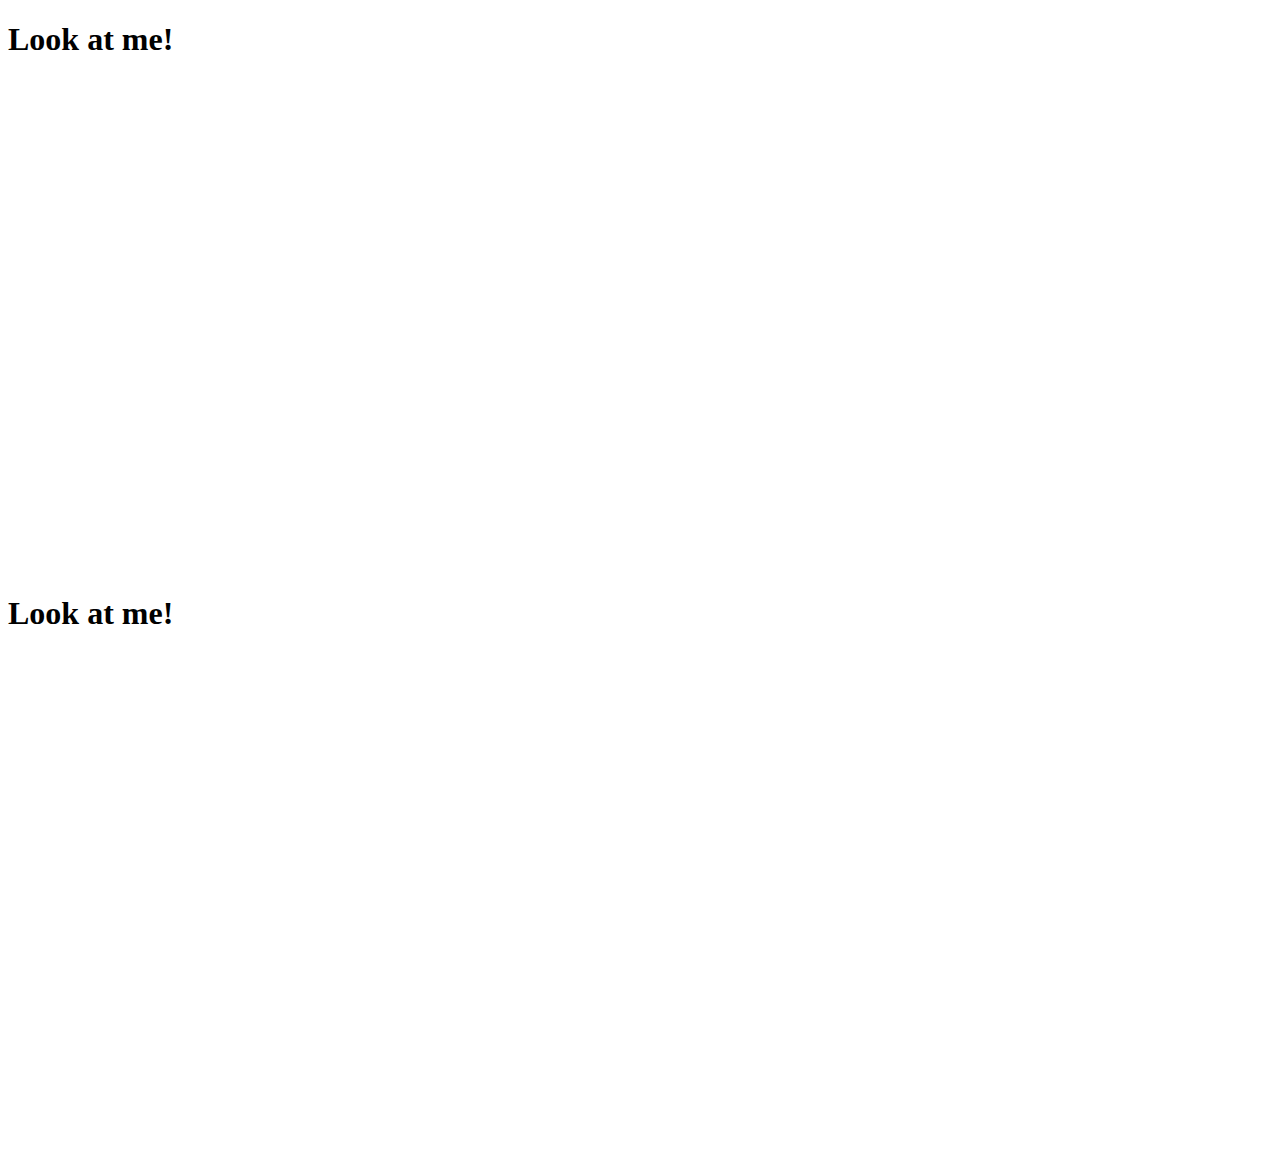
==== index.html @ c14df6b4 "Add files via upload" ====
<!DOCTYPE html>
<html lang="en">
<head>
   <meta charset="UTF-8">
   <meta http-equiv="X-UA-Compatible" content="IE=edge">
   <meta name="viewport" content="width=device-width, initial-scale=1.0">
   <link rel="stylesheet" href="/css/style.css">
   <title>Document</title>
</head>
<body>
   <section>
      <h1>Look at me!</h1>
      <span class="hover-btn">
         <svg viewBox="0 0 62 24" fill="none" xmlns="http://www.w3.org/2000/svg">
            <path d="M61.0607 13.0607C61.6465 12.4749 61.6465 11.5251 61.0607 10.9393L51.5147 1.3934C50.9289 0.807612 49.9792 0.807612 49.3934 1.3934C48.8076 1.97918 48.8076 2.92893 49.3934 3.51472L57.8787 12L49.3934 20.4853C48.8076 21.0711 48.8076 22.0208 49.3934 22.6066C49.9792 23.1924 50.9289 23.1924 51.5147  22.6066L61.0607 13.0607ZM0 13.5H60V10.5H0v13.5Z" />
         </svg>
      </span>
   </section>  

   <section class="overlay">
      <h1>Look at me!</h1>
      <span class="hover-btn2">
         <svg viewBox="0 0 62 24" fill="none" xmlns="http://www.w3.org/2000/svg">
            <path
               d="M61.0607 13.0607C61.6465 12.4749 61.6465 11.5251 61.0607 10.9393L51.5147 1.3934C50.9289 0.807612 49.9792 0.807612 49.3934 1.3934C48.8076 1.97918 48.8076 2.92893 49.3934 3.51472L57.8787 12L49.3934 20.4853C48.8076 21.0711 48.8076 22.0208 49.3934 22.6066C49.9792 23.1924 50.9289 23.1924 51.5147  22.6066L61.0607 13.0607ZM0 13.5H60V10.5H0v13.5Z" />
         </svg>
      </span>
   </section>
 
<script src="https://cdnjs.cloudflare.com/ajax/libs/gsap/3.11.3/gsap.min.js"
   integrity="sha512-gmwBmiTVER57N3jYS3LinA9eb8aHrJua5iQD7yqYCKa5x6Jjc7VDVaEA0je0Lu0bP9j7tEjV3+1qUm6loO99Kw=="
   crossorigin="anonymous" referrerpolicy="no-referrer"></script>
<script src="/js/script.js"></script>
</body>
</html>
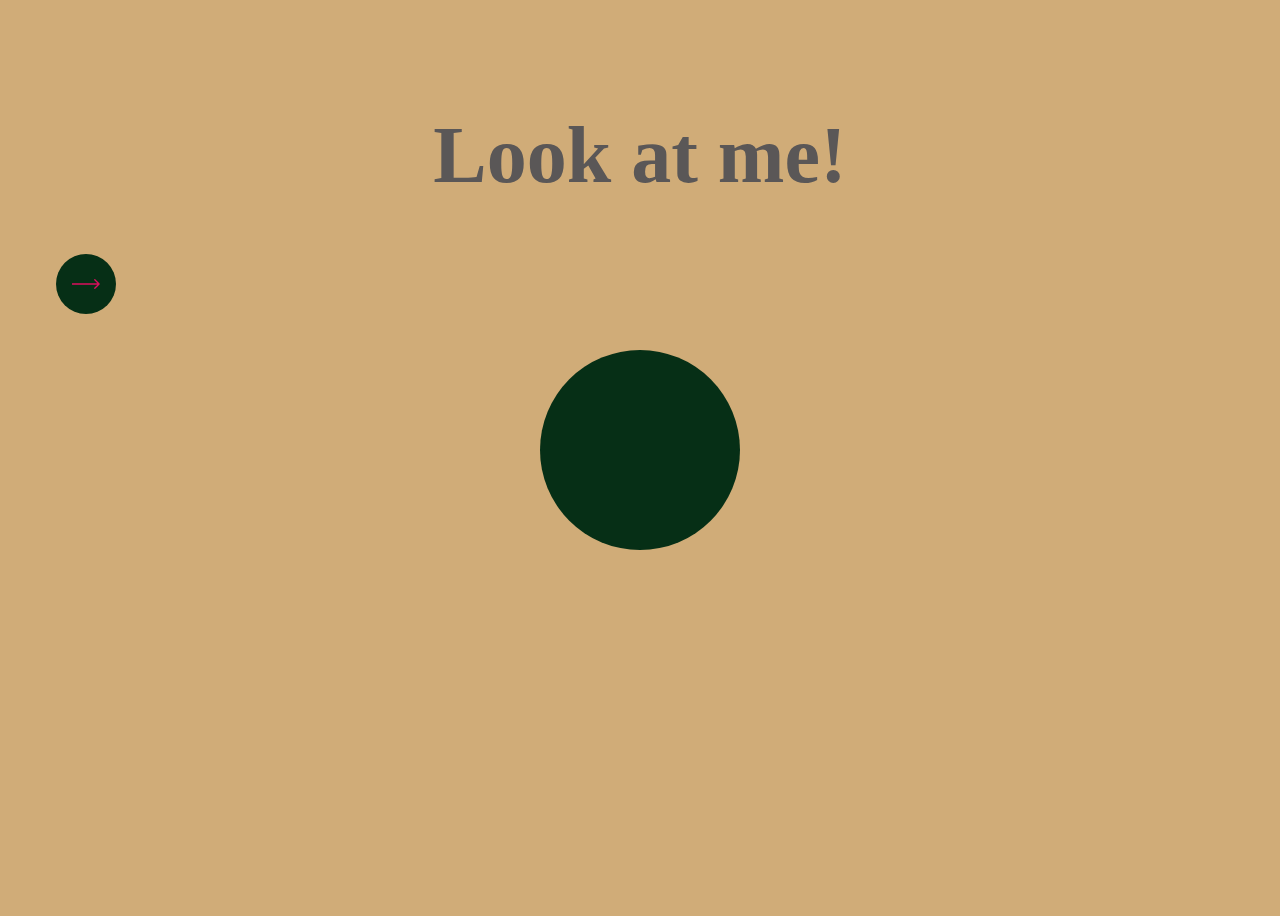
==== commit 45d09a0f: "Update index.html" ====
--- a/index.html
+++ b/index.html
@@ -30,6 +30,6 @@
 <script src="https://cdnjs.cloudflare.com/ajax/libs/gsap/3.11.3/gsap.min.js"
    integrity="sha512-gmwBmiTVER57N3jYS3LinA9eb8aHrJua5iQD7yqYCKa5x6Jjc7VDVaEA0je0Lu0bP9j7tEjV3+1qUm6loO99Kw=="
    crossorigin="anonymous" referrerpolicy="no-referrer"></script>
-<script src="/js/script.js"></script>
+<script src="js/script.js"></script>
 </body>
-</html>+</html>
--- a/css/style.css
+++ b/css/style.css
@@ -0,0 +1,48 @@
+body {
+   height: 100vh;
+   color: rgb(90, 87, 87);
+   text-align: center;
+   background-color: rgb(208, 172, 120);
+}
+* {
+   box-sizing: border-box;
+}
+section {
+   height: 100vh;
+   padding: 3em;
+}
+h1 { 
+font-size: 5rem;
+}
+
+.overlay {
+   background: rgb(6, 47, 22);
+   color: rgb(15, 220, 114);
+   position: absolute;
+   top: 0;
+   left: 0;
+   width: 100%;
+
+   clip-path: circle(100px at 50% 50%);
+   clip-path: circle(100px at var(--x, 50%) var(--y, 50%));
+   transition: clip-path 100ms;
+}
+
+span {
+   width: 60px;
+   height: 60px;
+   border-radius: 50%;
+   cursor: pointer;
+   background: rgb(6, 47, 22);
+   display: flex;
+}
+svg {
+   margin: 1em;
+   fill:  rgb(220, 15, 94);
+}
+
+.is-open {
+   clip-path: circle(200% at 100% 100%);
+   transition: clip-path 1.3s;
+   transition-timing-function: cubic-bezier(1, -0.01, .01, .99);
+}
